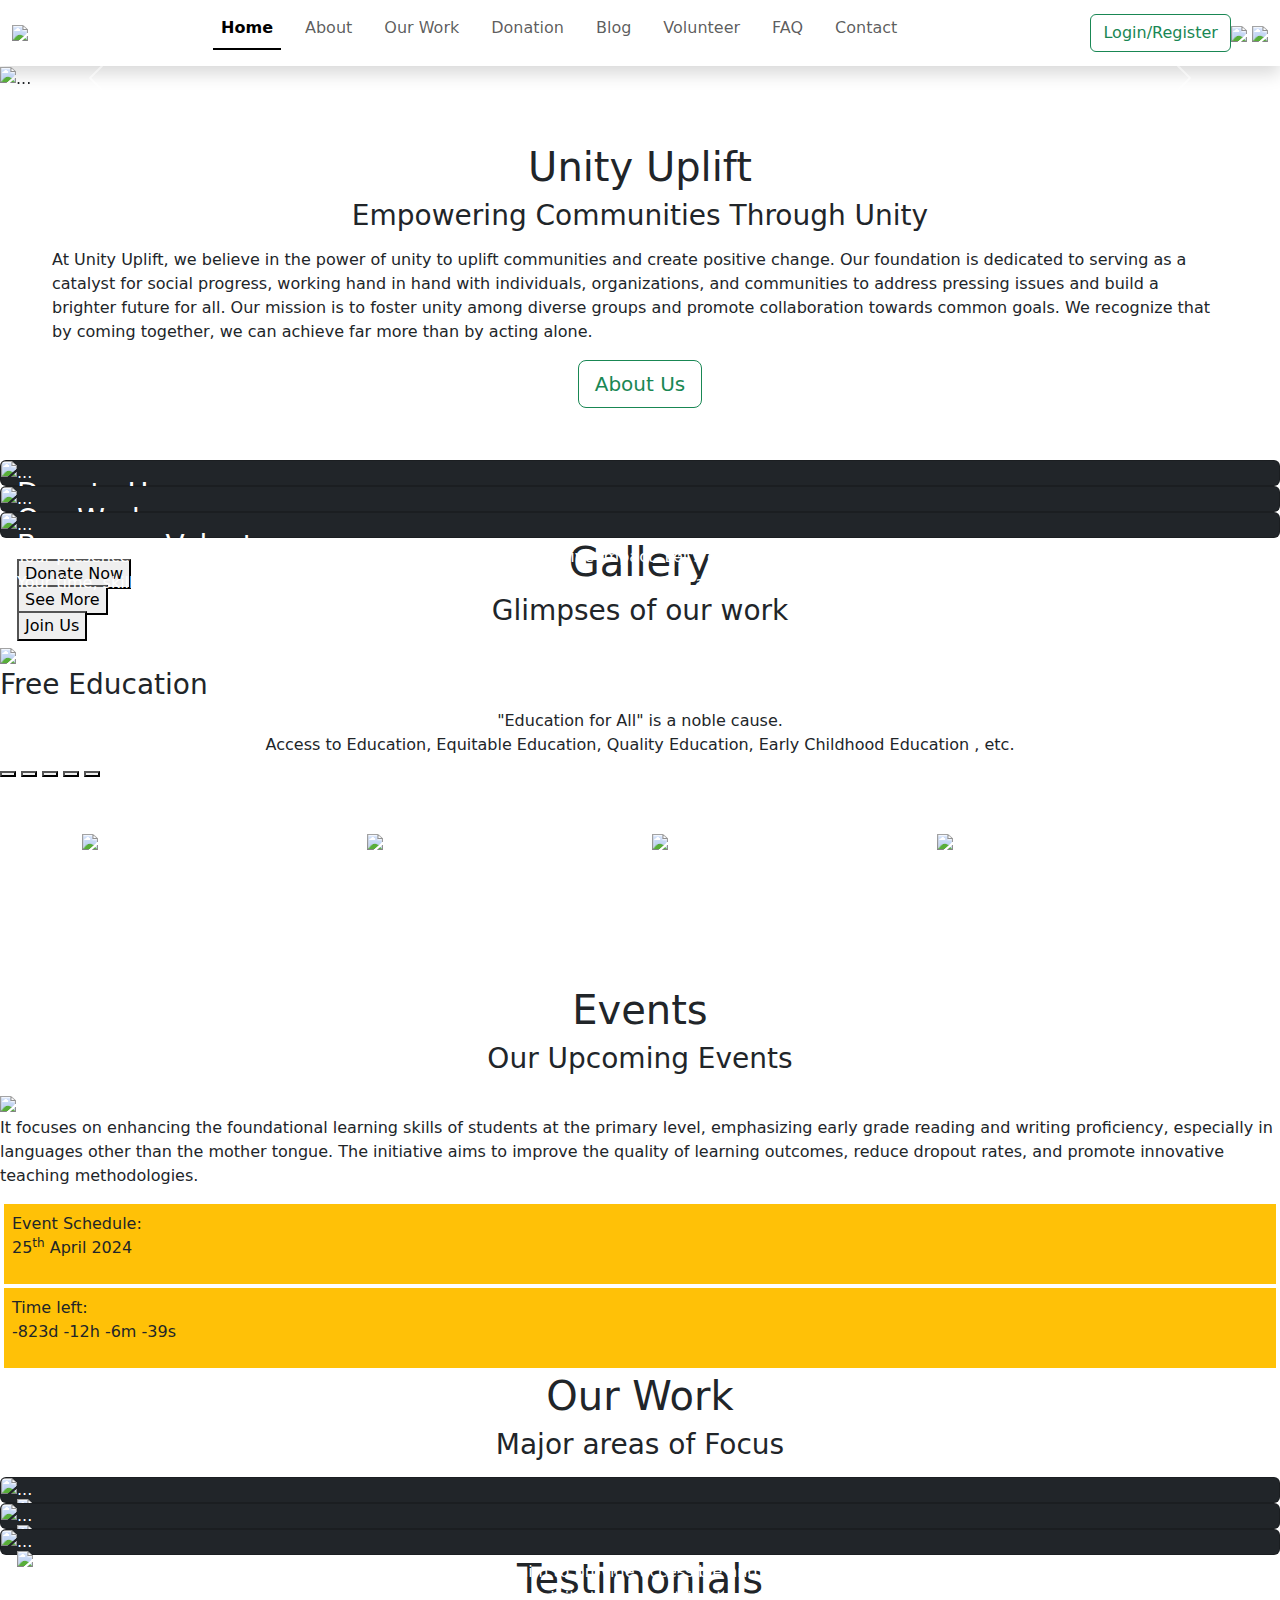
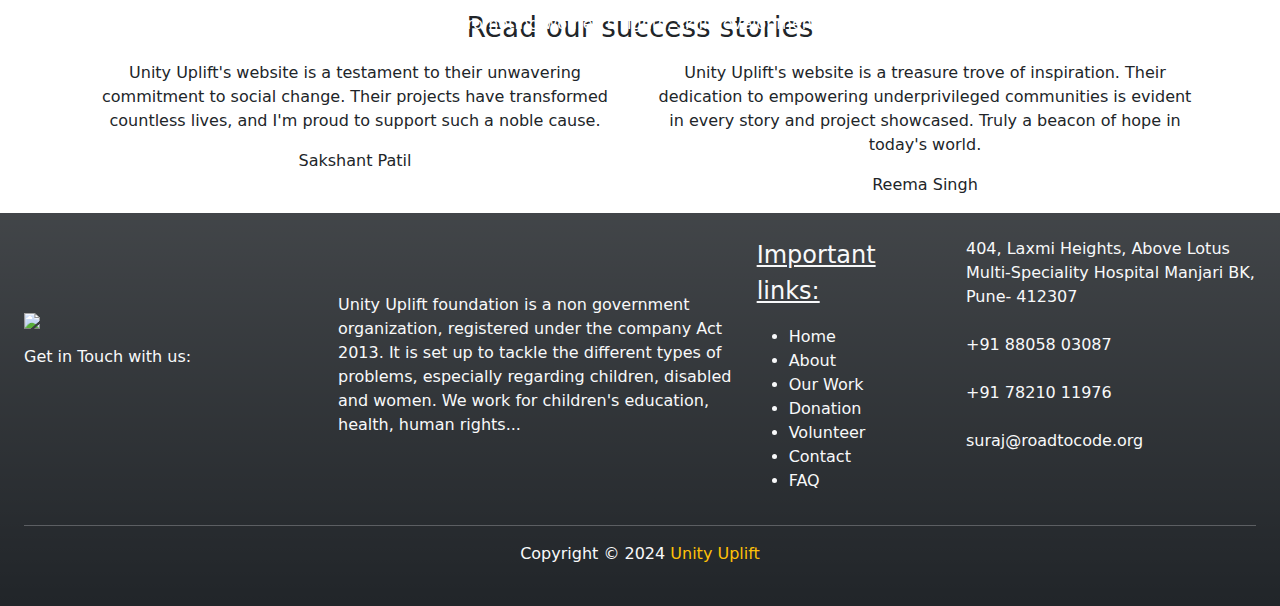
==== index.html @ ef3bd954 "Merge branch 'praptibargir:master' into master" ====
<!DOCTYPE html>
<html lang="en">

<head>
    <meta charset="UTF-8">
    <meta name="viewport" content="width=device-width, initial-scale=1.0">
    <title>Unity Uplift</title>
    <link href="https://cdn.jsdelivr.net/npm/bootstrap@5.3.3/dist/css/bootstrap.min.css" rel="stylesheet"
        integrity="sha384-QWTKZyjpPEjISv5WaRU9OFeRpok6YctnYmDr5pNlyT2bRjXh0JMhjY6hW+ALEwIH" crossorigin="anonymous">
    <link rel="stylesheet" href="css/style.css" />
    <link rel="stylesheet" href="css/home.css" />
    <script src="js/home.js"></script>
</head>

<body id="body">
    <!--Header-->
    <nav class="navbar navbar-expand-lg bg-body-light shadow">
        <div class="container-fluid">
            <img class="nav-logo" src="icon/logo-rectangle.PNG" />
            <button class="navbar-toggler" type="button" data-bs-toggle="collapse"
                data-bs-target="#navbarSupportedContent" aria-controls="navbarSupportedContent" aria-expanded="false"
                aria-label="Toggle navigation">
                <span class="navbar-toggler-icon"></span>
            </button>
            <div class="collapse navbar-collapse justify-content-center" id="navbarSupportedContent">
                <ul class="navbar-nav  mb-2 nav-underline " id="header">
                    <li class="nav-item">
                        <a class="nav-link active" aria-current="page" href="index.html">Home</a>
                    </li>
                    <li class="nav-item">
                        <a class="nav-link" href="pages/aboutus.html">About</a>
                    </li>
                    <li class="nav-item">
                        <a class="nav-link" href="pages/ourwork.html">Our Work</a>
                    </li>
                    <li class="nav-item">
                        <a class="nav-link" href="pages/donation.html">Donation</a>
                    </li>
                    <li class="nav-item">
                        <a class="nav-link" href="pages/blog.html">Blog</a>
                    </li>
                    <li class="nav-item">
                        <a class="nav-link" href="pages/volunteer.html">Volunteer</a>
                    </li>
                    <li class="nav-item">
                        <a class="nav-link" href="pages/faq.html">FAQ</a>
                    </li>
                    <li class="nav-item">
                        <a class="nav-link" href="pages/contact.html">Contact</a>
                    </li>
                </ul>
            </div>
            <a href="pages/login.html"><button type="button" class="btn btn-outline-success">Login/Register</button></a>
            <div class="theme">
                <img src="images/light.png" class="theme-img" id="light" onclick="lightmode()" />
                <img src="images/dark.png" class="theme-img" id="dark" onclick="darkmode()" />
            </div>
        </div>
    </nav>
    <!--End of header-->

    <!--Main Slider-->
    <div id="carouselExampleInterval" class="carousel slide" data-bs-ride="carousel">
        <div class="carousel-inner">
            <div class="carousel-item active" data-bs-interval="2000">
                <img src="images/home/slider1.png" class="w-100" alt="...">
            </div>
            <div class="carousel-item" data-bs-interval="2000">
                <img src="images/home/slider2.png" class="w-100" alt="...">
            </div>
            <div class="carousel-item" data-bs-interval="2000">
                <img src="images/home/slider3.png" class="w-100" alt="...">
            </div>
        </div>
        <button class="carousel-control-prev" type="button" data-bs-target="#carouselExampleInterval"
            data-bs-slide="prev">
            <span class="carousel-control-prev-icon" aria-hidden="true"></span>
            <span class="visually-hidden">Previous</span>
        </button>
        <button class="carousel-control-next" type="button" data-bs-target="#carouselExampleInterval"
            data-bs-slide="next">
            <span class="carousel-control-next-icon" aria-hidden="true"></span>
            <span class="visually-hidden">Next</span>
        </button>
    </div>
    <!--Main slider end-->

    <!--Content-->
    <div class="p-5 m-1">
        <h1 class="text-center fs-1 colour-purple">Unity Uplift </h1>
        <h2 class="fs-3 text-center colour-blue mb-3">Empowering Communities Through Unity</h2>
        <p class="intro-text">
            At Unity Uplift, we believe in the power of unity to uplift communities and create positive change. Our
            foundation is dedicated to serving as a catalyst for social progress, working hand in hand with individuals,
            organizations, and communities to address pressing issues and build a brighter future for all. Our mission
            is to
            foster unity among diverse groups and promote collaboration towards common goals. We recognize that by
            coming
            together, we can achieve far more than by acting alone.
        </p>

        <a href="pages/aboutus.html" class="text-decoration-none"><button type="button"
                class="btn btn-outline-success btn-lg d-block mx-auto">About Us</button></a>
    </div>
    <!--End of content-->

    <!--cards-->
    <div class="cards ">
        <div class="card text-bg-dark">
            <img src="images/home/bgcard1.jpg" class="card-img" alt="...">
            <div class="card-img-overlay">
                <h3 class="card-title">Donate Us</h3>
                <p class="card-text">We are on a mission to create positive change and impact lives. We need your
                    support!
                </p>
                <a href="pages/donation.html"><button type="button" class="button">Donate Now</button></a>
            </div>
        </div>
        <div class="card text-bg-dark">
            <img src="images/home/bgcard2.jpg" class="card-img" alt="...">
            <div class="card-img-overlay">
                <h3 class="card-title">Our Works</h3>
                <p class="card-text">Your presence at our events is a crucial step towards creating a positive impact.
                    Let's come together!
                </p>
                <a href="pages/ourwork.html"><button type="button" class="button">See More</button></a>
            </div>
        </div>
        <div class="card text-bg-dark">
            <img src="images/home/bgcard3.jpg" class="card-img" alt="...">
            <div class="card-img-overlay">
                <h3 class="card-title">Become a Volunteer</h3>
                <p class="card-text">Your time, skills, and passion can contribute to positive change. Together, let's
                    build a better future!
                </p>
                <a href="pages/volunteer.html"><button type="button" class="button">Join Us</button></a>
            </div>
        </div>
    </div>
    <!--cards end-->


    <!--Gallery-->

    <h2 class="text-center fs-1 colour-purple">Gallery</h2>
    <h3 class="fs-3 text-center colour-blue mb-3">Glimpses of our work</h3>
    <div class="gallery-card section-colour">
        <div>
            <img src="images/home/h5.jpg" class="gallery-img" id="gallery-image" />
        </div>
        <div class="gallery-text">
            <h3 class="fs-3 colour-red" id="gallery-subheading">Free Education</h3>
            <p class="card-text text-center" id="gallery-text">"Education for All" is a noble cause.<br />
                Access to Education, Equitable Education, Quality Education, Early Childhood Education
                , etc.</p>
        </div>
    </div>

    <div class="button-container">
        <button type="button" class="selector" id="btn-1" onclick="freeEdu()"> </button>
        <button type="button" class="selector" id="btn-2" onclick="womenEmp()"> </button>
        <button type="button" class="selector" id="btn-3" onclick="health()"> </button>
        <button type="button" class="selector" id="btn-4" onclick="care()"> </button>
        <button type="button" class="selector" id="btn-5" onclick="awareness()"> </button>
    </div>

    <!--end of gallery section-->

    <!--Counter section-->

    <div class="counter my-5">
        <div class="container">
            <div class="row d-flex flex-row justify-content-center align-items-center">
                <div class="col-lg-3">
                    <img src="images/home/group .png" class="counter-img">
                    <h2 class="text-center" style="color: white;"><span id="counter1">0</span>K+<br />Kind Volunteers
                    </h2>
                </div>
                <div class="col-lg-3">
                    <img src="images/home/donation.png" class="counter-img">
                    <h2 class="text-center" style="color: white;"><span id="counter2">0</span>K+<br />Donations</h2>
                </div>
                <div class="col-lg-3">
                    <img src="images/home/marketing.png" class="counter-img">
                    <h2 class="text-center" style="color: white;"><span id="counter3">0</span>+<br />Campaigns</h2>
                </div>
                <div class="col-lg-3">
                    <img src="images/home/raise.png" class="counter-img">
                    <h2 class="text-center" style="color: white;"><span id="counter4">0</span>K+<br />Funds Raised
                    </h2>
                </div>
            </div>
        </div>
    </div>

    <!--end of counter section-->

    <!--Upcoming-->
    <h2 class="text-center fs-1 colour-purple">Events</h2>
    <h3 class="fs-3 text-center colour-blue mb-3">Our Upcoming Events</h3>
    <div class="countdown-card section-colour">
        
        <div class="test">
            <div>
                <img src="images/home/ue.webp" class="gallery-img" />
            </div>
            <div>
                <p class="fs-6 scheme-text">It focuses on enhancing the foundational learning skills of students at the primary
                    level, emphasizing
                    early grade reading and writing proficiency, especially in languages other than the mother tongue.
                    The
                    initiative aims to improve the quality of learning outcomes, reduce dropout rates, and promote
                    innovative teaching methodologies.</p>
                <div class="test">
                    <div class="bg-warning p-2 m-1">
                        <p class="count">Event Schedule:<br /> 25<sup>th</sup> April 2024 </p>
                    </div>
                    <div class="bg-warning p-2 m-1">
                        <p class="count">Time left:<br /> <span id="countdown"></span> </p>
                    </div>
                </div>
            </div>
        </div>
    </div>
    <!--end of upcoming-->

    <!--work section-->
    <h2 class="text-center fs-1 colour-purple">Our Work</h2>
    <h3 class="fs-3 text-center colour-blue mb-3">Major areas of Focus</h3>
    <div class="cards ">
        <div class="card text-bg-dark">
            <img src="images/home/bgcard1.jpg" class="card-img" alt="...">
            <div class="card-img-overlay">
                <img src="images/home/education.png" class="work-img">
                <h3 class="card-title">Education For All</h3>
                <p class="card-text">Empowering futures through quality education. Our initiatives aim to provide
                    accessible and transformative learning experiences for children.
                </p>
            </div>
        </div>
        <div class="card text-bg-dark">
            <img src="images/home/bgcard2.jpg" class="card-img" alt="...">
            <div class="card-img-overlay">
                <img src="images/home/healthcare.png" class="work-img" />
                <h3 class="card-title">Health And Hygiene</h3>
                <p class="card-text">Building healthy communities. From healthcare access to hygiene initiatives, we
                    strive to enhance the overall well-being of individuals and families.
                </p>
            </div>
        </div>
        <div class="card text-bg-dark">
            <img src="images/home/bgcard3.jpg" class="card-img" alt="...">
            <div class="card-img-overlay">
                <img src="images/home/women.png" class="work-img" />
                <h3 class="card-title">Women Empowerment</h3>
                <p class="card-text">Empowering women, transforming societies. Join us in promoting women's rights,
                    skill development, and entrepreneurship for lasting change.
                </p>
            </div>
        </div>
    </div>
    <!--end of work section-->

    <!--testimonial-->
    <h2 class="text-center fs-1 colour-purple">Testimonials</h2>
    <h3 class="fs-3 text-center colour-blue mb-3">Read our success stories</h3>
    <div class="container">
        <div class="row">
            <div class="col-lg-6 col-md-6 col-sm-10">
                <div class="testimonial-card text-center section-colour">
                    <i class="fa fa-quote-left quote-icon colour-blue" aria-hidden="true"></i>
                    <p class="testimonial-text">Unity Uplift's website is a testament to their unwavering commitment to
                        social change. Their projects have transformed countless lives, and I'm proud to support such a
                        noble cause.</p>
                    <p class="author-name">Sakshant Patil</p>
                </div>
            </div>
            <div class="col-lg-6 col-md-6 col-sm-10">
                <div class="testimonial-card text-center section-colour">
                    <i class="fa fa-quote-left quote-icon colour-blue" aria-hidden="true"></i>
                    <p class="testimonial-text">Unity Uplift's website is a treasure trove of inspiration. Their
                        dedication to empowering underprivileged communities is evident in every story and project
                        showcased. Truly a beacon of hope in today's world.</p>
                    <p class="author-name">Reema Singh</p>
                </div>
            </div>
        </div>
    </div>
    <!--end of testimonial-->

    <!--footer-->
    <div class="bg-dark bg-gradient text-light p-4">
        <div class="row">
            <div class="col-lg-3 my-auto">
                <img class="d-block footer-logo" src="icon/logo-rectangle.PNG" />
                <p class="pt-3">Get in Touch with us:</p>
                <div>
                    <a href="https://web.whatsapp.com/"><i class="fa-brands fa-whatsapp fs-2 p-2 pt-0"
                            style="color: #ffffff;"></i></a>
                    <a href="https://www.facebook.com/"><i class="fa-brands fa-facebook-f fs-2 p-2 pt-0"
                            style="color: #ffffff;"></i></a>
                    <a href="https://www.instagram.com/roadtocode4u/"><i class="fa-brands fa-instagram fs-2 p-2 pt-0"
                            style="color: #ffffff;"></i></a>
                    <a href="https://twitter.com/roadtocode4u"><i class="fa-brands fa-x-twitter fs-2 p-2 pt-0"
                            style="color: #ffffff;"></i></a>
                    <a href="mailto:suraj@roadtocode.org"><i class="fa-regular fa-envelope fs-2 p-2 pt-0"
                            style="color: #ffffff;"></i></a>
                </div>
            </div>
            <div class="col-lg-4 my-auto">
                <p> Unity Uplift foundation is a non government organization,
                    registered under the company Act 2013. It
                    is set up to tackle the different types of problems, especially regarding children, disabled and
                    women. We work for children's education, health, human rights...</p>
            </div>
            <div class="col-lg-2">
                <p class="fs-4"><u>Important links:</u></p>
                <ul>
                    <li><a href="index.html" class="text-decoration-none text-light">Home</a></li>
                    <li><a href="pages/aboutus.html" class="text-decoration-none text-light">About</a></li>
                    <li><a href="pages/ourwork.html" class="text-decoration-none text-light">Our Work</a></li>
                    <li><a href="pages/donation.html" class="text-decoration-none text-light">Donation</a></li>
                    <li><a href="pages/volunteer.html" class="text-decoration-none text-light">Volunteer</a></li>
                    <li><a href="pages/contact.html" class="text-decoration-none text-light">Contact</a></li>
                    <li><a href="pages/faq.html" class="text-decoration-none text-light">FAQ</a></li>
                </ul>
            </div>

            <div class="col-lg-3 d-flex flex-column">
                <a><i class="fa-solid fa-location-dot" style="color: #ffffff;"></i>
                    404, Laxmi Heights, Above Lotus Multi-Speciality Hospital Manjari BK, Pune- 412307</a>
                <br />
                <a href="tel:8805803087" class="text-decoration-none text-light"><i class="fa-solid fa-phone"
                        style="color: #ffffff;"></i> +91 88058 03087</a>
                <br />
                <a href="tel:7821011976" class="text-decoration-none text-light "><i class="fa-solid fa-phone"
                        style="color: #ffffff;"></i> +91 78210 11976</a><br />
                <a href="mailto:suraj@roadtocode.org" class="text-decoration-none text-light"><i
                        class="fa-solid fa-envelope" style="color: #ffffff;"></i>
                    suraj@roadtocode.org</a>
            </div>
        </div>
        <hr />
        <p class="text-center">Copyright © 2024 <a href="index.html" class="link-warning text-decoration-none">Unity
                Uplift</a></p>
    </div>
    <!--end of footer-->

    <script>

        const targetNumbers = [20, 200, 50, 250];
        const counterElements = [
            document.getElementById('counter1'),
            document.getElementById('counter2'),
            document.getElementById('counter3'),
            document.getElementById('counter4')
        ];
        function updateCounter(index) {
            let count = parseInt(counterElements[index].innerText);
            if (count < targetNumbers[index]) {
                count++;
                counterElements[index].innerText = count;
                setTimeout(() => updateCounter(index), 10);
            }
        }
        for (let i = 0; i < targetNumbers.length; i++) {
            updateCounter(i);
        }

        const eventDate = new Date('2024-04-25T00:00:00+05:30');
        function updateCountdown() {
            const currentDate = new Date();
            const difference = eventDate - currentDate;
            const days = Math.floor(difference / (1000 * 60 * 60 * 24));
            const hours = Math.floor((difference % (1000 * 60 * 60 * 24)) / (1000 * 60 * 60));
            const minutes = Math.floor((difference % (1000 * 60 * 60)) / (1000 * 60));
            const seconds = Math.floor((difference % (1000 * 60)) / 1000);
            document.getElementById('countdown').innerHTML = `${days}d ${hours}h ${minutes}m ${seconds}s`;
        }
        updateCountdown();
        setInterval(updateCountdown, 1000);
    </script>

</body>
<script src="https://cdn.jsdelivr.net/npm/bootstrap@5.3.3/dist/js/bootstrap.bundle.min.js"
    integrity="sha384-YvpcrYf0tY3lHB60NNkmXc5s9fDVZLESaAA55NDzOxhy9GkcIdslK1eN7N6jIeHz"
    crossorigin="anonymous"></script>
<script src="https://kit.fontawesome.com/14a1a7dd00.js" crossorigin="anonymous"></script>

</html>
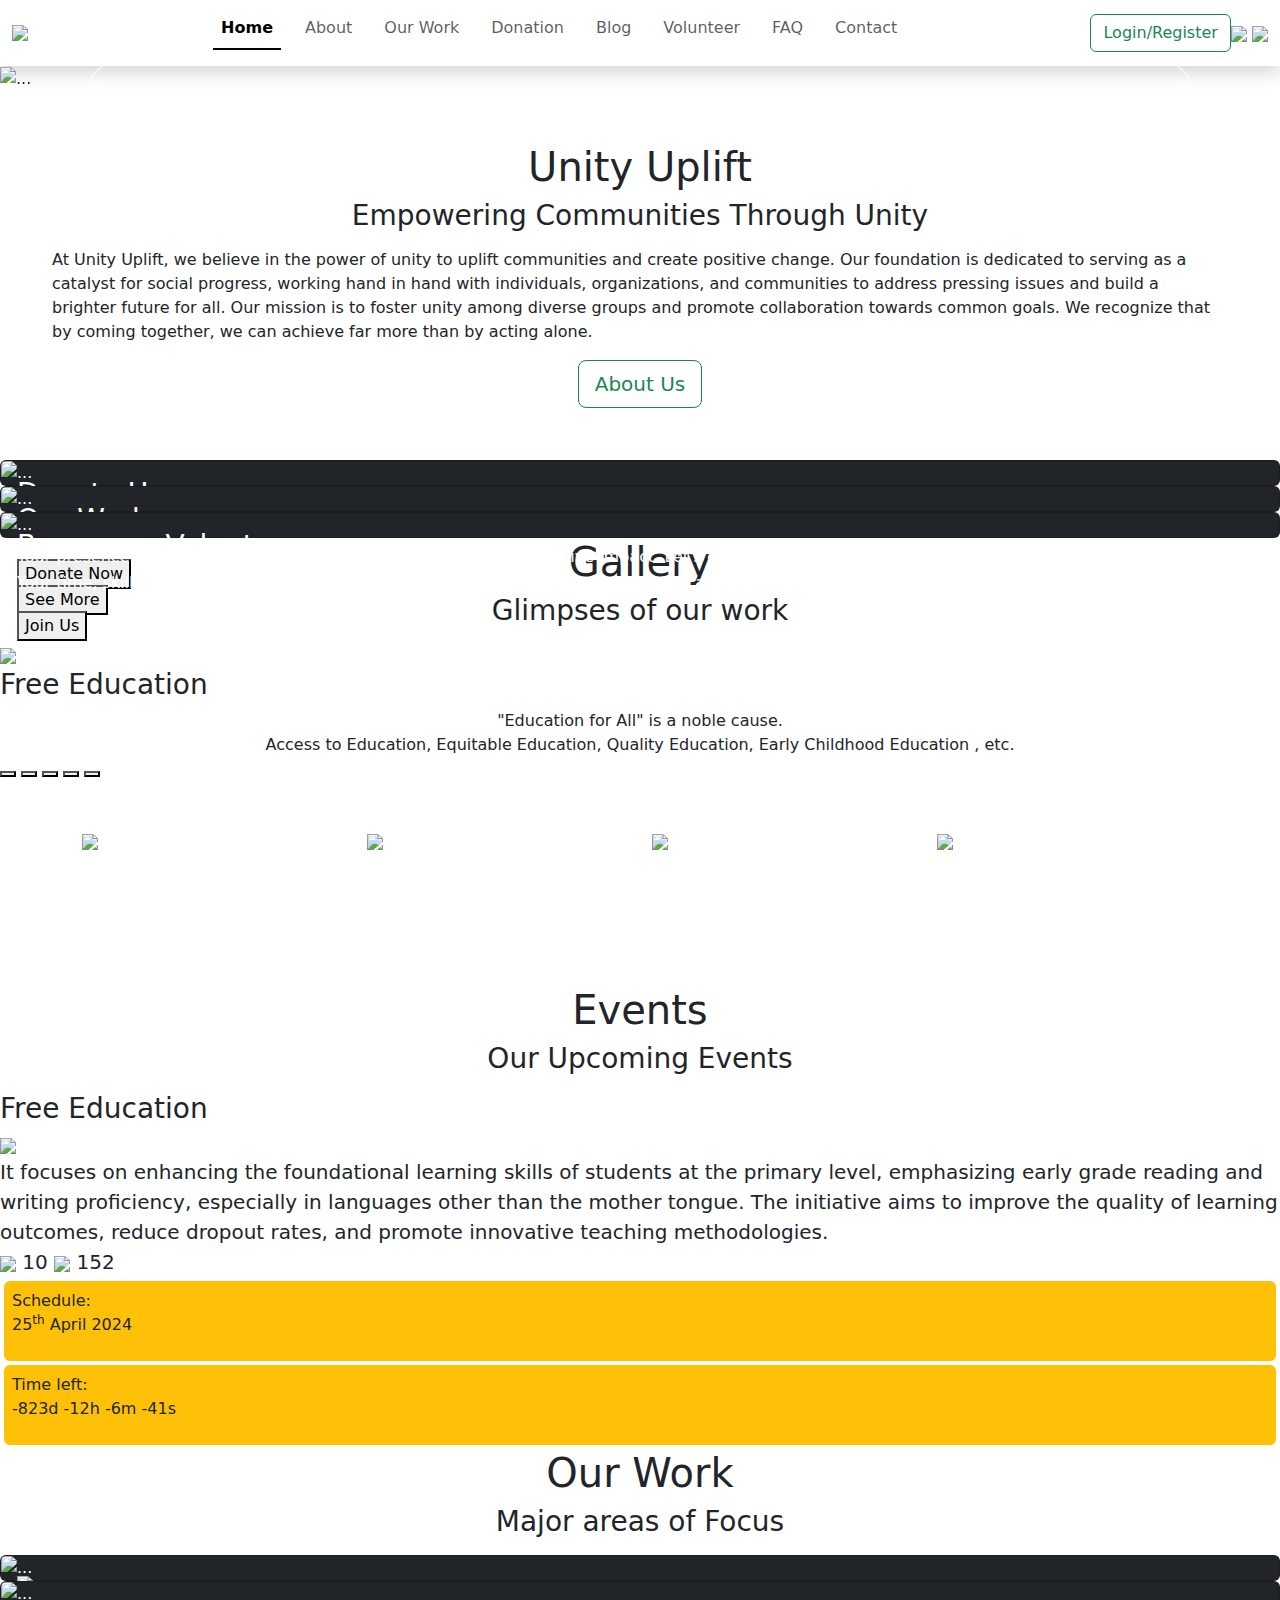
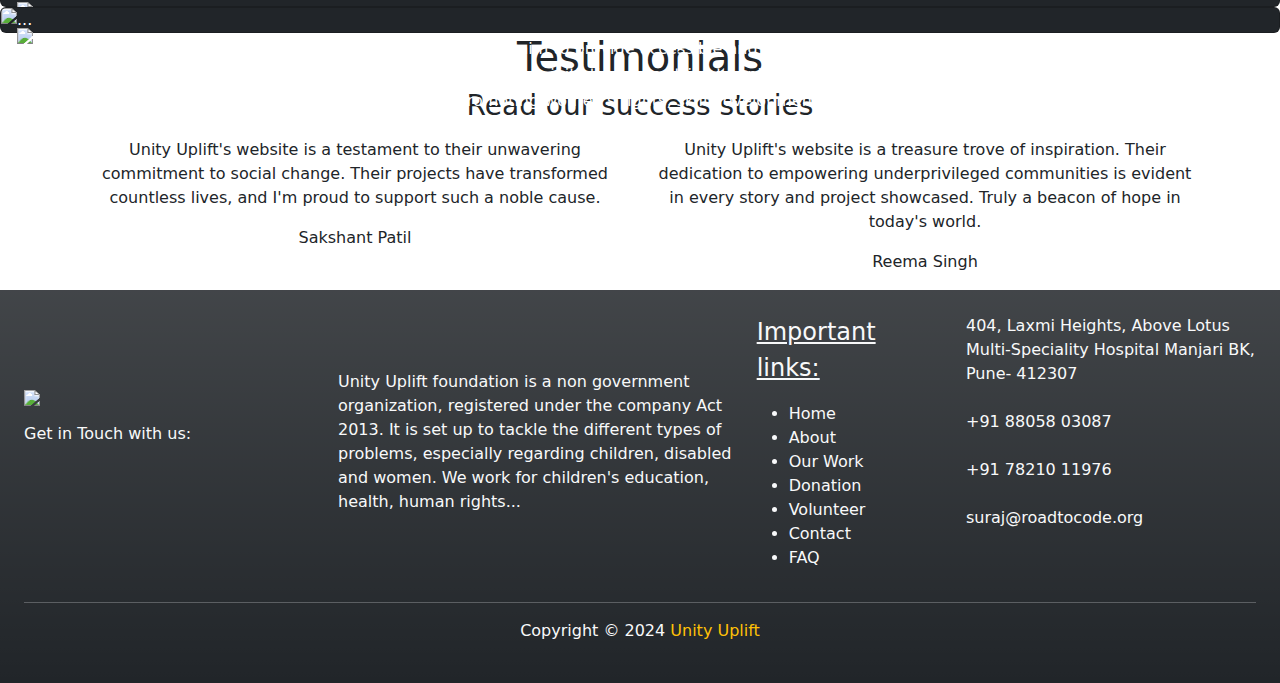
==== commit 0dd6173a: "corrections" ====
--- a/index.html
+++ b/index.html
@@ -199,26 +199,35 @@
     <h2 class="text-center fs-1 colour-purple">Events</h2>
     <h3 class="fs-3 text-center colour-blue mb-3">Our Upcoming Events</h3>
     <div class="countdown-card section-colour">
-        
+        <h3 class="fs-3 colour-red" id="gallery-subheading">Free Education</h3>      
+
         <div class="test">
             <div>
                 <img src="images/home/ue.webp" class="gallery-img" />
             </div>
-            <div>
-                <p class="fs-6 scheme-text">It focuses on enhancing the foundational learning skills of students at the primary
-                    level, emphasizing
-                    early grade reading and writing proficiency, especially in languages other than the mother tongue.
-                    The
-                    initiative aims to improve the quality of learning outcomes, reduce dropout rates, and promote
-                    innovative teaching methodologies.</p>
-                <div class="test">
-                    <div class="bg-warning p-2 m-1">
-                        <p class="count">Event Schedule:<br /> 25<sup>th</sup> April 2024 </p>
-                    </div>
-                    <div class="bg-warning p-2 m-1">
-                        <p class="count">Time left:<br /> <span id="countdown"></span> </p>
-                    </div>
-                </div>
+
+            <p class="fs-5 scheme-text my-auto">It focuses on enhancing the foundational learning skills of students at
+                the primary
+                level, emphasizing
+                early grade reading and writing proficiency, especially in languages other than the mother tongue.
+                The
+                initiative aims to improve the quality of learning outcomes, reduce dropout rates, and promote
+                innovative teaching methodologies.<br/>
+                
+                <img src="images/home/dislike.png" class="quantity" onclick="dec()"/>
+                <span id="num2">10</span>
+                <img src="images/home/like.png" class="quantity" onclick="inc()"/>
+                <span id="num1">152</span>
+            </p>                      
+            
+
+        </div>
+        <div class="test">
+            <div class="bg-warning p-2 m-1 rounded">
+                <p class="count"> Schedule:<br /> 25<sup>th</sup> April 2024 </p>
+            </div>
+            <div class="bg-warning p-2 m-1 rounded">
+                <p class="count">Time left:<br /> <span id="countdown"></span> </p>
             </div>
         </div>
     </div>
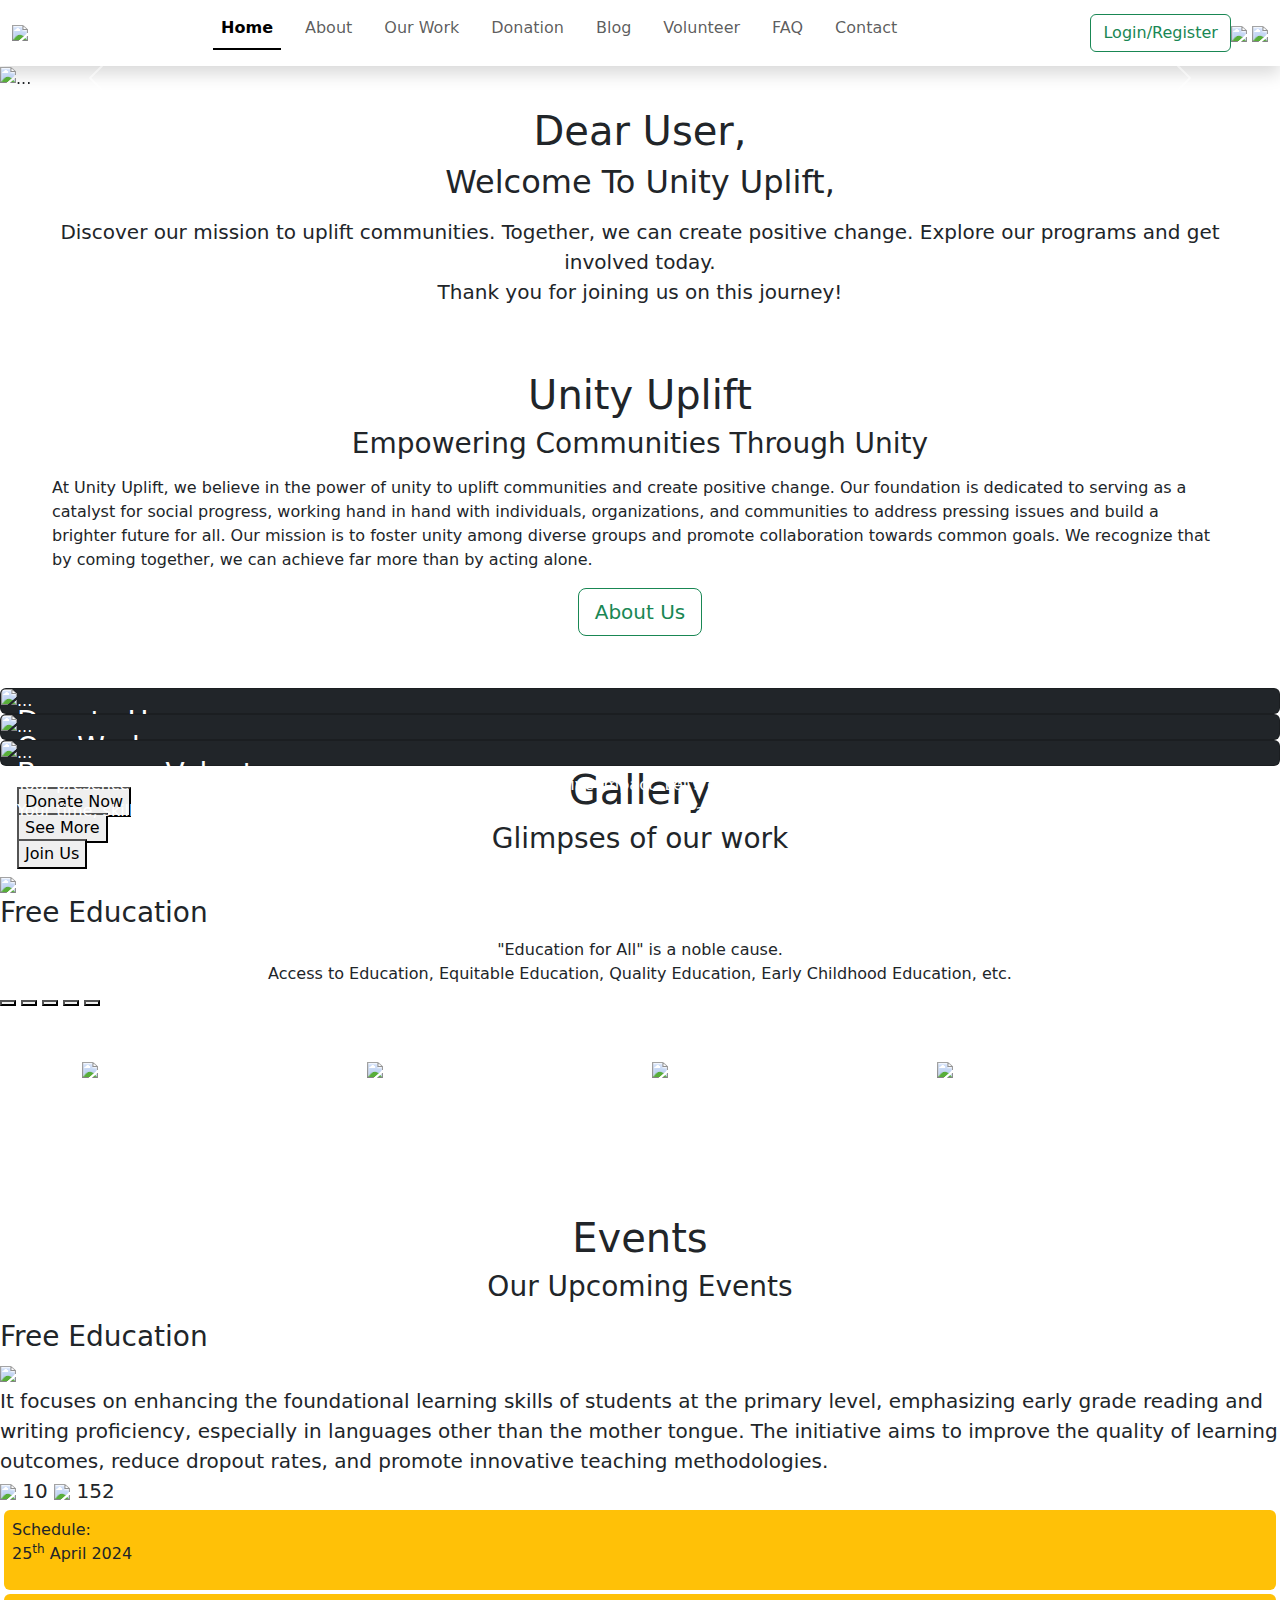
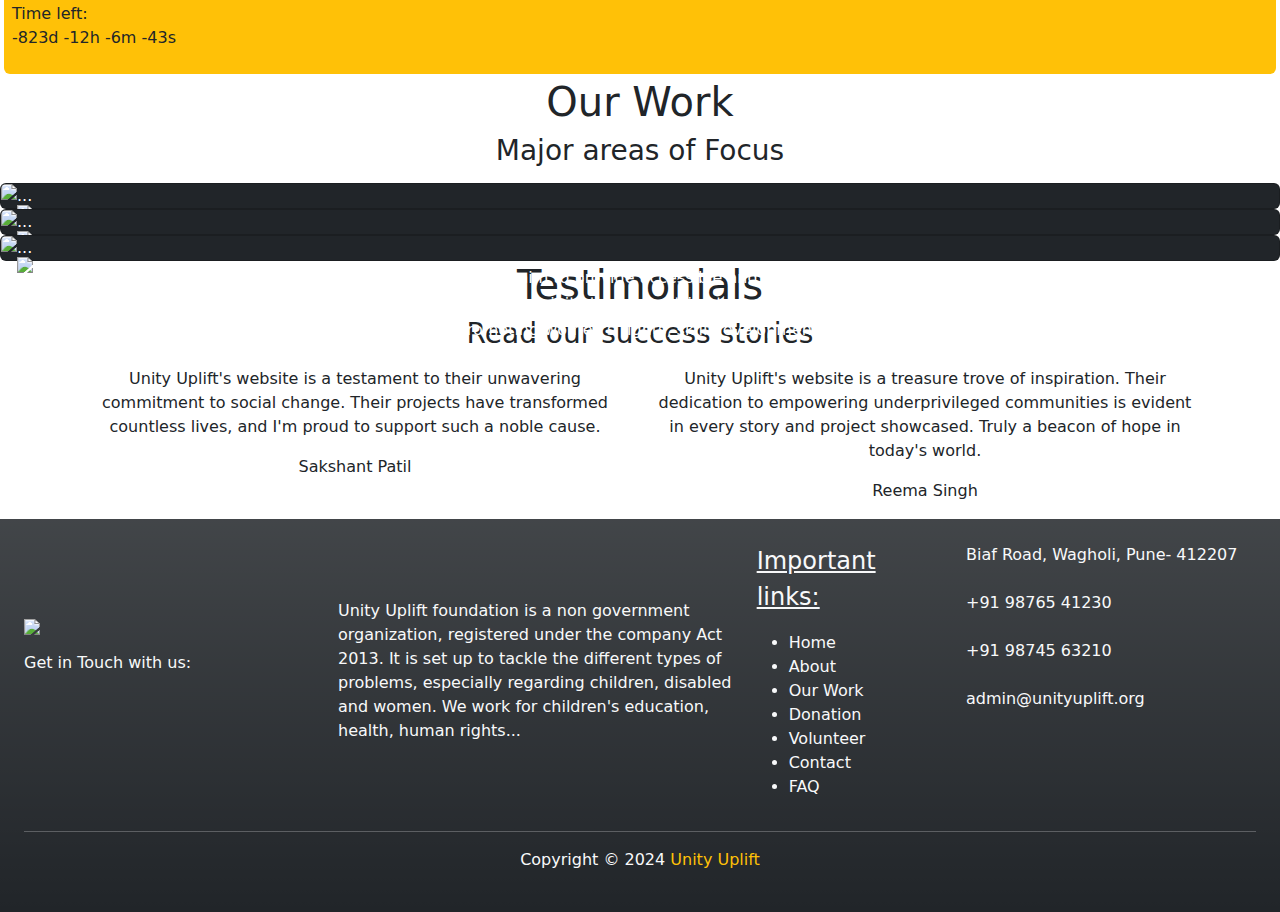
==== commit a2ce9e4c: "footer edited" ====
--- a/index.html
+++ b/index.html
@@ -1,6 +1,5 @@
 <!DOCTYPE html>
 <html lang="en">
-
 <head>
     <meta charset="UTF-8">
     <meta name="viewport" content="width=device-width, initial-scale=1.0">
@@ -11,7 +10,6 @@
     <link rel="stylesheet" href="css/home.css" />
     <script src="js/home.js"></script>
 </head>
-
 <body id="body">
     <!--Header-->
     <nav class="navbar navbar-expand-lg bg-body-light shadow">
@@ -58,7 +56,6 @@
         </div>
     </nav>
     <!--End of header-->
-
     <!--Main Slider-->
     <div id="carouselExampleInterval" class="carousel slide" data-bs-ride="carousel">
         <div class="carousel-inner">
@@ -84,7 +81,23 @@
         </button>
     </div>
     <!--Main slider end-->
-
+    <div class="welcome">
+        <h1 class="fs-1 colour-purple text-center mt-3" id="name">Dear User,</h1>
+        <h2 class="=fs-2 colour-blue text-center">Welcome To Unity Uplift,</h2>
+        <p class="=welcome-text text-center fs-5 m-3">
+            Discover our mission to uplift communities.
+            Together, we can create positive change.
+            Explore our programs and get involved today.<br />
+            Thank you for joining us on this journey!</p>
+    </div>
+    <script>
+        const Username = prompt('Please Enter Your Name');
+        const name = document.getElementById("name");
+        if (Username === null) {
+            Username = "user";
+        }
+        name.innerText = `Dear ${Username},`;
+    </script>
     <!--Content-->
     <div class="p-5 m-1">
         <h1 class="text-center fs-1 colour-purple">Unity Uplift </h1>
@@ -92,18 +105,14 @@
         <p class="intro-text">
             At Unity Uplift, we believe in the power of unity to uplift communities and create positive change. Our
             foundation is dedicated to serving as a catalyst for social progress, working hand in hand with individuals,
-            organizations, and communities to address pressing issues and build a brighter future for all. Our mission
-            is to
-            foster unity among diverse groups and promote collaboration towards common goals. We recognize that by
-            coming
+            organizations, and communities to address pressing issues and build a brighter future for all. Our mission is to
+            foster unity among diverse groups and promote collaboration towards common goals. We recognize that by coming
             together, we can achieve far more than by acting alone.
         </p>
-
         <a href="pages/aboutus.html" class="text-decoration-none"><button type="button"
                 class="btn btn-outline-success btn-lg d-block mx-auto">About Us</button></a>
     </div>
     <!--End of content-->
-
     <!--cards-->
     <div class="cards ">
         <div class="card text-bg-dark">
@@ -138,10 +147,7 @@
         </div>
     </div>
     <!--cards end-->
-
-
     <!--Gallery-->
-
     <h2 class="text-center fs-1 colour-purple">Gallery</h2>
     <h3 class="fs-3 text-center colour-blue mb-3">Glimpses of our work</h3>
     <div class="gallery-card section-colour">
@@ -151,11 +157,9 @@
         <div class="gallery-text">
             <h3 class="fs-3 colour-red" id="gallery-subheading">Free Education</h3>
             <p class="card-text text-center" id="gallery-text">"Education for All" is a noble cause.<br />
-                Access to Education, Equitable Education, Quality Education, Early Childhood Education
-                , etc.</p>
-        </div>
-    </div>
-
+                Access to Education, Equitable Education, Quality Education, Early Childhood Education, etc.</p>
+        </div>
+    </div>
     <div class="button-container">
         <button type="button" class="selector" id="btn-1" onclick="freeEdu()"> </button>
         <button type="button" class="selector" id="btn-2" onclick="womenEmp()"> </button>
@@ -163,11 +167,8 @@
         <button type="button" class="selector" id="btn-4" onclick="care()"> </button>
         <button type="button" class="selector" id="btn-5" onclick="awareness()"> </button>
     </div>
-
     <!--end of gallery section-->
-
     <!--Counter section-->
-
     <div class="counter my-5">
         <div class="container">
             <div class="row d-flex flex-row justify-content-center align-items-center">
@@ -192,39 +193,29 @@
             </div>
         </div>
     </div>
-
     <!--end of counter section-->
-
     <!--Upcoming-->
     <h2 class="text-center fs-1 colour-purple">Events</h2>
     <h3 class="fs-3 text-center colour-blue mb-3">Our Upcoming Events</h3>
     <div class="countdown-card section-colour">
-        <h3 class="fs-3 colour-red" id="gallery-subheading">Free Education</h3>      
-
+        <h3 class="fs-3 colour-red" id="gallery-subheading">Free Education</h3>
         <div class="test">
             <div>
                 <img src="images/home/ue.webp" class="gallery-img" />
             </div>
-
-            <p class="fs-5 scheme-text my-auto">It focuses on enhancing the foundational learning skills of students at
-                the primary
-                level, emphasizing
-                early grade reading and writing proficiency, especially in languages other than the mother tongue.
-                The
-                initiative aims to improve the quality of learning outcomes, reduce dropout rates, and promote
-                innovative teaching methodologies.<br/>
-                
-                <img src="images/home/dislike.png" class="quantity" onclick="dec()"/>
+            <p class="fs-5 scheme-text my-auto">It focuses on enhancing the foundational learning skills of students at the primary
+                level, emphasizing early grade reading and writing proficiency, especially in languages other than the mother tongue.
+                The initiative aims to improve the quality of learning outcomes, reduce dropout rates, and promote
+                innovative teaching methodologies.<br />
+                <img src="images/home/dislike.png" class="quantity" onclick="dec()" />
                 <span id="num2">10</span>
-                <img src="images/home/like.png" class="quantity" onclick="inc()"/>
+                <img src="images/home/like.png" class="quantity" onclick="inc()" />
                 <span id="num1">152</span>
-            </p>                      
-            
-
+            </p>
         </div>
         <div class="test">
             <div class="bg-warning p-2 m-1 rounded">
-                <p class="count"> Schedule:<br /> 25<sup>th</sup> April 2024 </p>
+                <p class="count">Schedule:<br /> 25<sup>th</sup> April 2024 </p>
             </div>
             <div class="bg-warning p-2 m-1 rounded">
                 <p class="count">Time left:<br /> <span id="countdown"></span> </p>
@@ -232,7 +223,6 @@
         </div>
     </div>
     <!--end of upcoming-->
-
     <!--work section-->
     <h2 class="text-center fs-1 colour-purple">Our Work</h2>
     <h3 class="fs-3 text-center colour-blue mb-3">Major areas of Focus</h3>
@@ -269,7 +259,6 @@
         </div>
     </div>
     <!--end of work section-->
-
     <!--testimonial-->
     <h2 class="text-center fs-1 colour-purple">Testimonials</h2>
     <h3 class="fs-3 text-center colour-blue mb-3">Read our success stories</h3>
@@ -296,7 +285,6 @@
         </div>
     </div>
     <!--end of testimonial-->
-
     <!--footer-->
     <div class="bg-dark bg-gradient text-light p-4">
         <div class="row">
@@ -334,19 +322,18 @@
                     <li><a href="pages/faq.html" class="text-decoration-none text-light">FAQ</a></li>
                 </ul>
             </div>
-
             <div class="col-lg-3 d-flex flex-column">
                 <a><i class="fa-solid fa-location-dot" style="color: #ffffff;"></i>
-                    404, Laxmi Heights, Above Lotus Multi-Speciality Hospital Manjari BK, Pune- 412307</a>
+                    Biaf Road, Wagholi, Pune- 412207</a>
                 <br />
-                <a href="tel:8805803087" class="text-decoration-none text-light"><i class="fa-solid fa-phone"
-                        style="color: #ffffff;"></i> +91 88058 03087</a>
+                <a href="tel:9876541230" class="text-decoration-none text-light"><i class="fa-solid fa-phone"
+                        style="color: #ffffff;"></i> +91 98765 41230</a>
                 <br />
-                <a href="tel:7821011976" class="text-decoration-none text-light "><i class="fa-solid fa-phone"
-                        style="color: #ffffff;"></i> +91 78210 11976</a><br />
-                <a href="mailto:suraj@roadtocode.org" class="text-decoration-none text-light"><i
+                <a href="tel:9874563210" class="text-decoration-none text-light "><i class="fa-solid fa-phone"
+                        style="color: #ffffff;"></i> +91 98745 63210</a><br />
+                <a href="mailto:admin@unityuplift.org" class="text-decoration-none text-light"><i
                         class="fa-solid fa-envelope" style="color: #ffffff;"></i>
-                    suraj@roadtocode.org</a>
+                    admin@unityuplift.org</a>
             </div>
         </div>
         <hr />
@@ -354,9 +341,7 @@
                 Uplift</a></p>
     </div>
     <!--end of footer-->
-
     <script>
-
         const targetNumbers = [20, 200, 50, 250];
         const counterElements = [
             document.getElementById('counter1'),
@@ -375,7 +360,6 @@
         for (let i = 0; i < targetNumbers.length; i++) {
             updateCounter(i);
         }
-
         const eventDate = new Date('2024-04-25T00:00:00+05:30');
         function updateCountdown() {
             const currentDate = new Date();
@@ -389,11 +373,9 @@
         updateCountdown();
         setInterval(updateCountdown, 1000);
     </script>
-
 </body>
 <script src="https://cdn.jsdelivr.net/npm/bootstrap@5.3.3/dist/js/bootstrap.bundle.min.js"
     integrity="sha384-YvpcrYf0tY3lHB60NNkmXc5s9fDVZLESaAA55NDzOxhy9GkcIdslK1eN7N6jIeHz"
     crossorigin="anonymous"></script>
 <script src="https://kit.fontawesome.com/14a1a7dd00.js" crossorigin="anonymous"></script>
-
 </html>